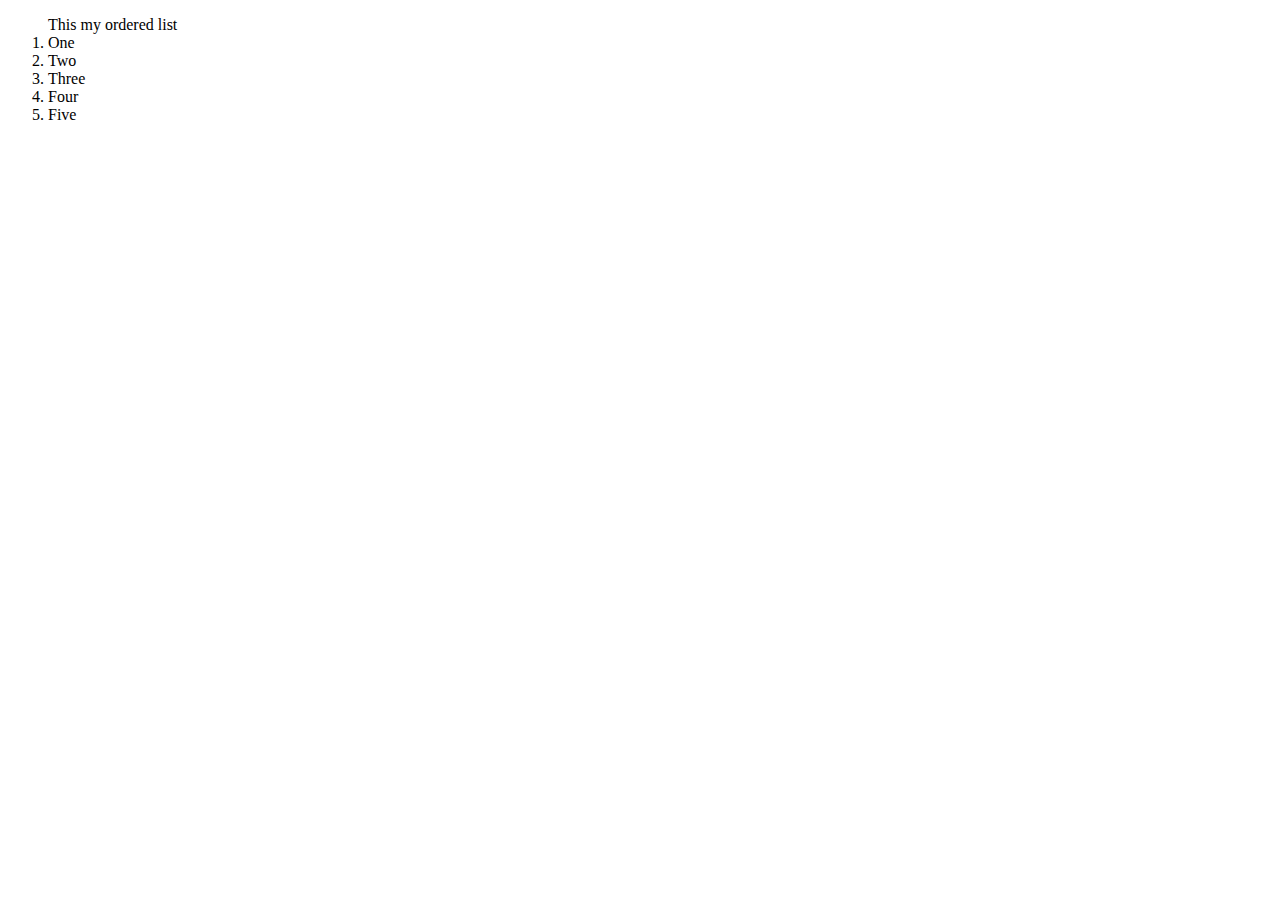
==== mysite/my-ordered-list.html @ 733d7559 "update message" ====
<!-- This file is representative of the website's main page -->
<!DOCTYPE html>
<html>
<head><title>Ordered List</title>
    <link rel="stylesheet" type="text/css" href="style.css" media="screen" />
</head>
<body>
    <ol> <!-- ordered list -->
        This my ordered list
        <li> <!-- list item-->
            One
        </li>
        <li> <!-- list item-->
            Two
        </li>
        <li> <!-- list item-->
            Three
        </li>
        <li> <!-- list item-->
            Four
        </li>
        <li> <!-- list item-->
            Five
        </li>
    </ol>
</body>
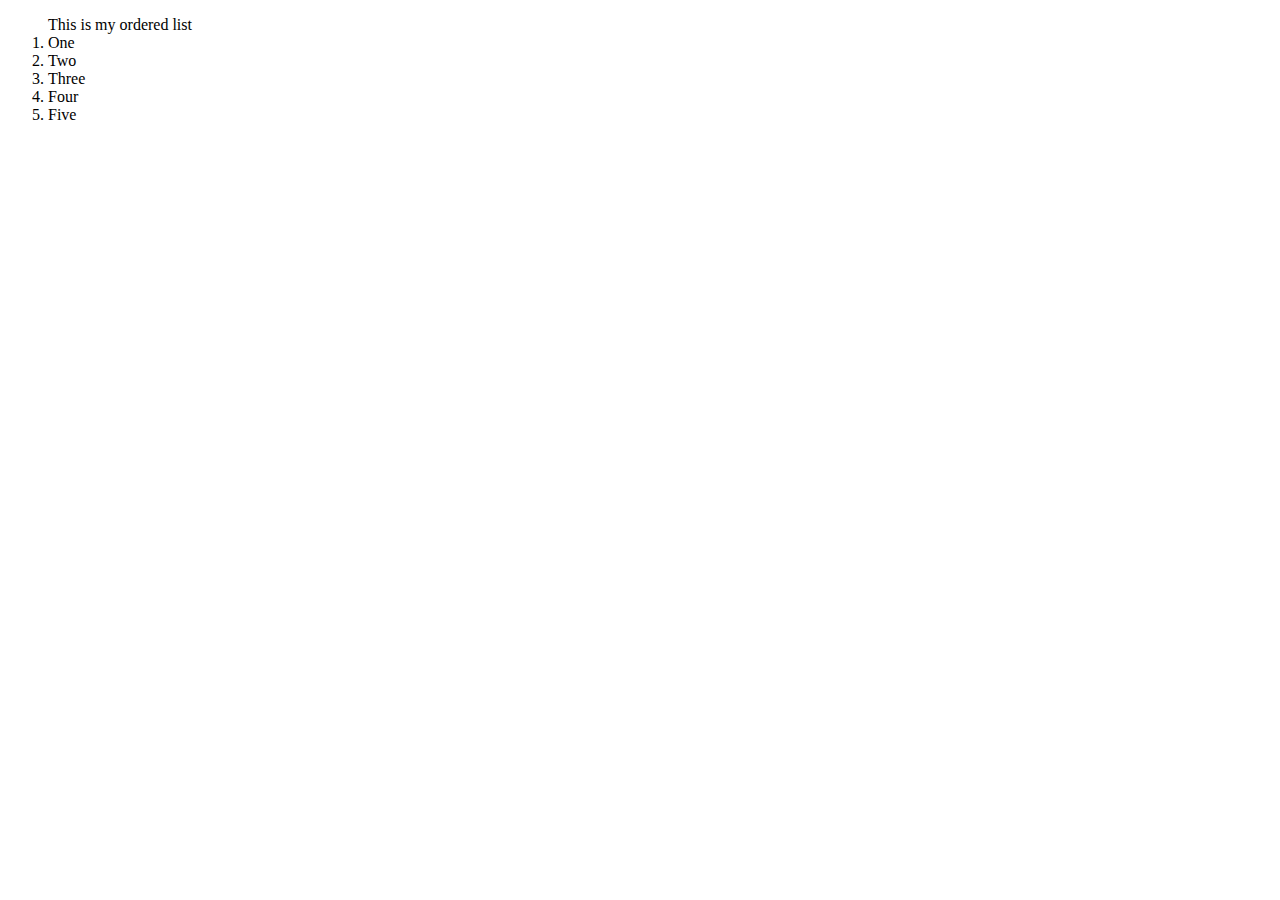
==== commit 12318a08: "update message" ====
--- a/mysite/my-ordered-list.html
+++ b/mysite/my-ordered-list.html
@@ -6,7 +6,7 @@
 </head>
 <body>
     <ol> <!-- ordered list -->
-        This my ordered list
+    This is my ordered list
         <li> <!-- list item-->
             One
         </li>
